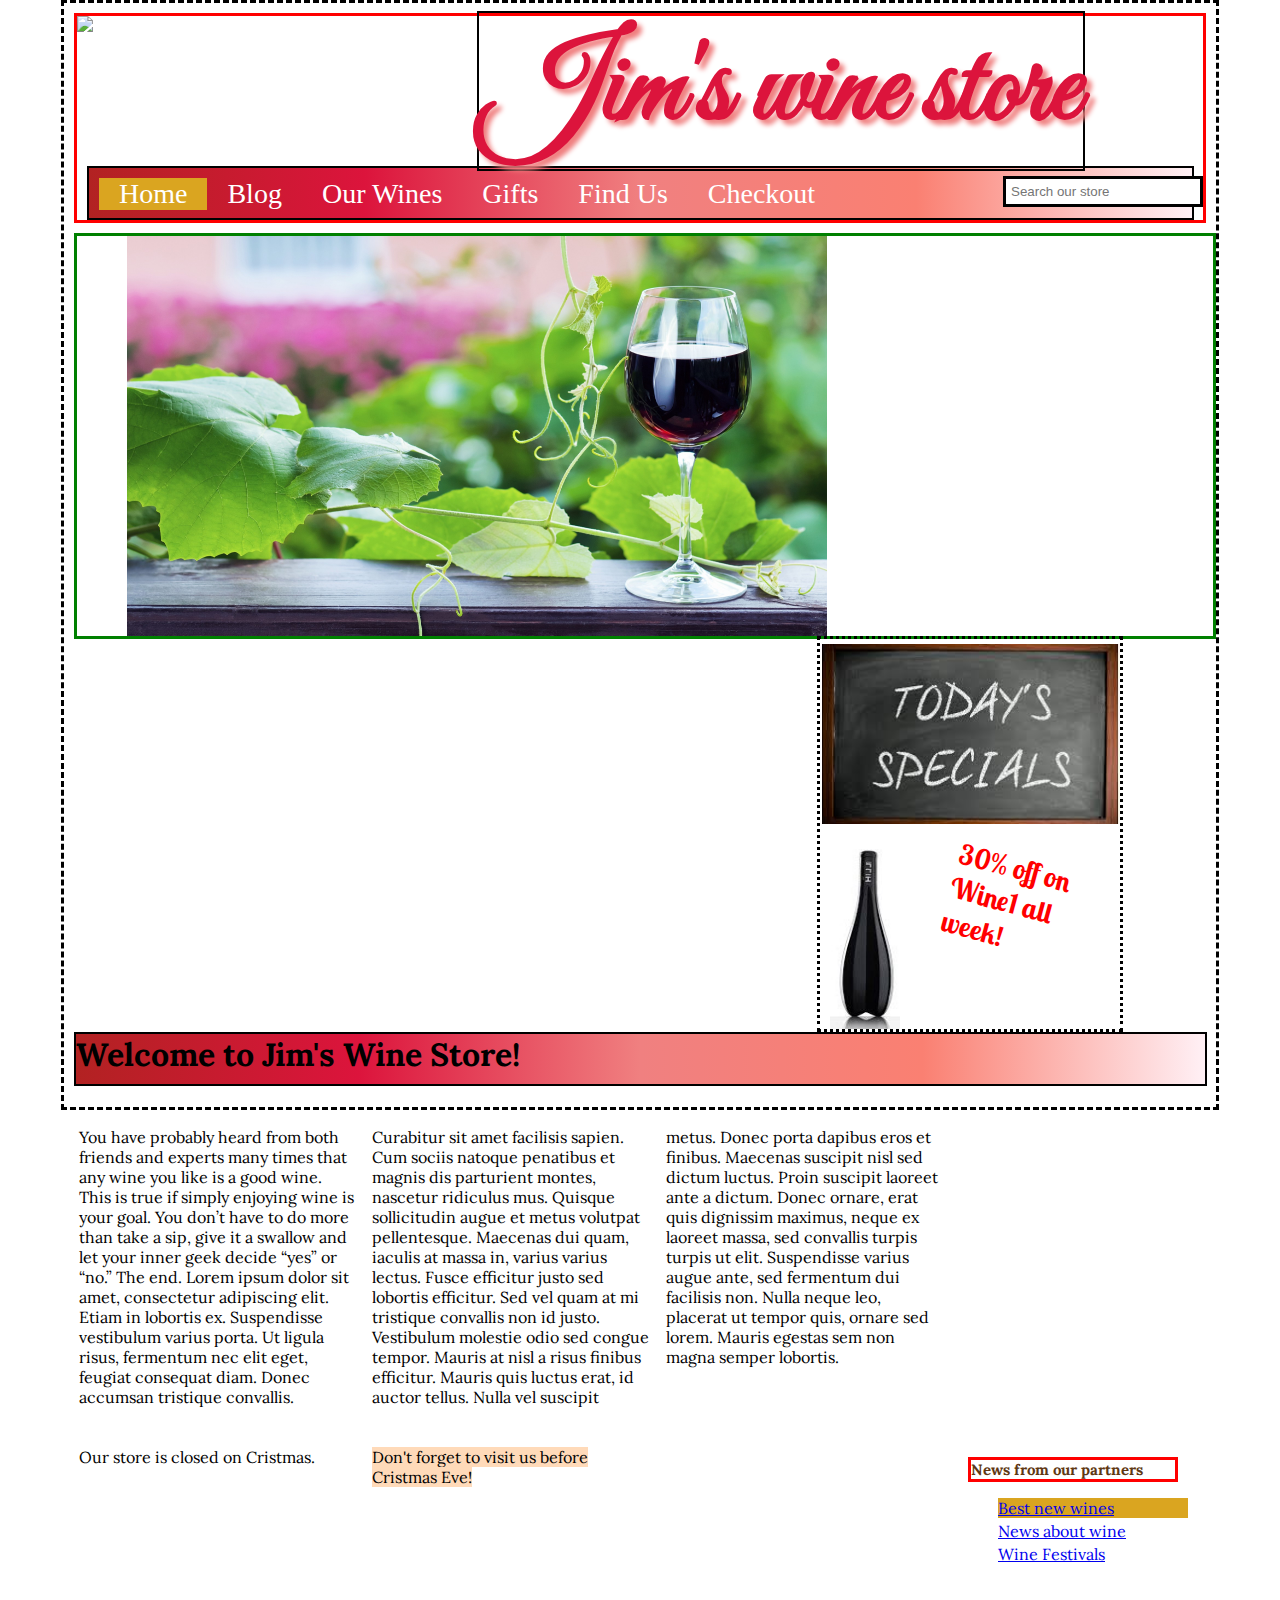
==== index.html @ f789f32a "project added" ====
﻿<!DOCTYPE html>
<html>
<head>
    <title>Home</title>
	<meta charset="utf-8" />
    <link rel="stylesheet" href="myStyle.css" type="text/css" />
    <style>
      li:nth-child(1) {
          background-color: #DAA520;
      }
    </style>
</head>
<body>
      <header>
          <div>
              <a href="index.html">
                  <img src="images/wineLogo.png" />
              </a>
              <span id="headerName">Jim's wine store</span>
              <input type="search" class="searchBox" placeholder="Search our store" />


              <!--<nav class="backgroundGradient">
                  <ul>
                      <li><a class="navigation" href="index.html">Home </a></li>
                      <li><a class="navigation" href="blog.html">Blog </a></li>
                      <li><a class="navigation" href="allwines.html">Our Wines </a></li>
                      <li><a class="navigation" href="gifts.html">Gifts </a></li>
                      <li><a class="navigation" href="findus.html">Find Us </a></li>
                      <li><a class="navigation" href="checkout.html">Checkout </a></li>
                  </ul>
              </nav>-->
              <nav class="common">
                  <ul>
                      <li><a href="index.html">Home</a></li>
                      <li><a href="blog.html">Blog</a></li>
                      <li><a href="allWines.html">Our Wines</a></li>
                      <li><a href="gifts.html">Gifts</a></li>
                      <li><a href="findus.html">Find Us</a></li>
                      <li><a href="checkout.html">Checkout</a></li>
                  </ul>
              </nav>
          </div>
        </header>

       <div id="welcome">
            
                <img src="images/wineHeaderImage2.jpg" />
           
            <div id="special">
                
                    <img src="images/specials.jpg"/>
               
                <div id="wineOfTheMonth">
                    <img src="images/wineExamples.jpg" style=""/>
                    
                        <p style="border:black;">30% off on Wine1 all week!</p>
                   
                </div>

            </div>
        </div>




    <div class="welcomeDiv" style="clear:both;">
        <h1 class="common">Welcome to Jim's Wine Store!</h1>
        <section id="welcomeText">

            <p>
                You have probably heard from both friends and experts many times that any wine you like is a good wine.
                This is true if simply enjoying wine is your goal.
                You don’t have to do more than take a sip, give it a swallow and let your inner geek decide “yes” or “no.”
                The end. Lorem ipsum dolor sit amet, consectetur adipiscing elit. Etiam in lobortis ex. Suspendisse vestibulum varius porta. Ut ligula risus, fermentum nec elit eget, feugiat consequat diam. Donec accumsan tristique convallis. Curabitur sit amet facilisis sapien. Cum sociis natoque penatibus et magnis dis parturient montes, nascetur ridiculus mus. Quisque sollicitudin augue et metus volutpat pellentesque. Maecenas dui quam, iaculis at massa in, varius varius lectus.
                Fusce efficitur justo sed lobortis efficitur. Sed vel quam at mi tristique convallis non id justo. Vestibulum molestie odio sed congue tempor. Mauris at nisl a risus finibus efficitur. Mauris quis luctus erat, id auctor tellus. Nulla vel suscipit metus. Donec porta dapibus eros et finibus. Maecenas suscipit nisl sed dictum luctus. Proin suscipit laoreet ante a dictum. Donec ornare, erat quis dignissim maximus, neque ex laoreet massa, sed convallis turpis turpis ut elit. Suspendisse varius augue ante, sed fermentum dui facilisis non. Nulla neque leo, placerat ut tempor quis, ornare sed lorem. Mauris egestas sem non magna semper lobortis.
            </p>
            <p id="mark">Our store is closed on Cristmas.<br /><br /><mark id="marked">Don't forget to visit us before Cristmas Eve!</mark></p>
        </section>

        <aside id="events">
            <header>News from our partners</header>
            <ul>
                <li><a href="http://www.cnn.com/2015/03/31/living/food--wine-best-new-chefs-2015-feat/index.html" target="_blank">Best new wines</a></li>
                <li><a href="http://www.decanter.com/wine-news/ " target="_blank">News about wine</a></li>
                <li><a href="http://www.niagarawinefestival.com/" target="_blank">Wine Festivals</a></li>
            </ul>
        </aside>
    </div>
        <!--<section id="bestsellers">
            <header>Bestsellers @ Jim's Wine Store</header>
            <section id="welcomeText"> 
                <header style="border:solid green;margin-top:20px;width:95%;">
                    Our Red Wines
                </header>
                <div class="bestWines">
                    <article class="productArticle">
                        <figure>
                            <img class="productArticleImage" src="images/wineExamples.jpg">
                        </figure>
                        <header class="productArticleName"><a href="wineDetails.html">Wine 1</a></header>
                        <p class="productArticlePrice">$10</p>
                        <div class="addBtn">
                            Add to Cart
                        </div>
                    </article>
                    <article class="productArticle">
                        <figure>
                            <img class="productArticleImage" src="images/wineExamples.jpg" />
                        </figure>
                        <header class="productArticleName"><a href="wineDetails.html">Wine 1</a></header>
                        <p class="productArticlePrice">$10</p>
                        <div class="addBtn">
                            Add to Cart
                        </div>

                    </article>
                    <article class="productArticle">
                        <figure>
                            <img class="productArticleImage" src="images/wineExamples.jpg">
                        </figure>
                        <header class="productArticleName"><a href="wineDetails.html">Wine 3</a></header>
                        <p class="productArticlePrice">$10</p>
                        <div class="addBtn">
                            Add to Cart
                        </div>
                    </article>
                </div>
            </section>
            <section>
                <header style="margin-top:300px;border:black solid 2px;">
                    Our White Wines
                </header>
                <div class="bestWines">
                    <article class="productArticle">
                        <figure>
                            <img class="productArticleImage" src="images/wineExamples.jpg">
                        </figure>
                        <header class="productArticleName"><a href="wineDetails.html">Wine 1</a></header>
                        <p class="productArticlePrice">$10</p>
                        <div class="addBtn">
                            Add to Cart
                        </div>
                    </article>
                    <article class="productArticle">
                        <figure>
                            <img class="productArticleImage" src="images/wineExamples.jpg" />
                        </figure>
                        <header class="productArticleName"><a href="wineDetails.html">Wine 1</a></header>
                        <p class="productArticlePrice">$10</p>
                        <div class="addBtn">
                            Add to Cart
                        </div>
                    </article>
                    <article class="productArticle">
                        <figure>
                            <img class="productArticleImage" src="images/wineExamples.jpg">
                        </figure>
                        <header class="productArticleName"><a href="wineDetails.html">Wine 3</a></header>
                        <p class="productArticlePrice">$10</p>
                        <div class="addBtn">
                            Add to Cart
                        </div>
                    </article>
                </div>
            </section>
        </section>

        <footer>
            <p>Our address is <address>85 Yonge St, 123 Toronto</address></p>
            <p class="textcontent">All site sontents is copyright <a href="http://jimswinestore.com">Jim's Wine Store</a></p>
            <p class="smalltext">This page was generated on <time>20:14</time>pm ET.</p>
        </footer>--> 
 
         <!--<script src="../scripts/myScript.js"></script>-->
</body>
</html>
---- myStyle.css ----
﻿@import url('http://fonts.googleapis.com/css?family=Lora|Lobster+Two|Tangerine|Great+Vibes');
body {
    width:90%;
    font-family: "Lora";
    border:dashed;
    margin:auto;
}

header {  
    margin:10px;
    border:solid red;
    
}

/*.headerLogo {
    float:left;    
}

.headerLogo > img {   
    width:300px;
}*/

header img{
    float:left;
    width:300px;
}

#headerName{  
    font-weight:900;
    font-size:120px;
    padding:3px;
    margin:20px 50px 20px 100px;     
    color:crimson;
    font-family:"Great Vibes";
    text-shadow:5px 5px 5px #F08080;
    border:2px solid black;
}

.searchBox {    
    float: right;
    padding: 5px;
    margin: 10px 0px;
    width: 200px;
    border:solid black;
}

 

nav ul
 { 
            font-family:'Times New Roman', Times, serif; 
            font-size:28px;
            margin:0px;  
            padding:10px;                 
}

nav ul li
 {    
               display:inline-block; 
               padding:0px 20px;               
               position: relative;
               float: left;
               list-style: none;
}

nav ul li:hover {
    background-color: #DAA520;
   
}

   nav ul li a
   {
       text-decoration:none;
       color:white;      
   }

#welcome{
  margin-top:10px;  
  height:400px;
  border:green solid;
  margin-left:10px;
}

#welcome img{   
   float:left;
   width:700px;
   height:400px;
   margin:0px 50px;
}

#special{   
    float:right;
    width:300px;
    border:dotted;
    margin-right:90px;
}

#special > img{ 
    width:300px;
    height:180px;
    margin-left:0px;
    margin-top:5px;   
}

.specialAd{    
    float:right;   
    width:180px;
    height:170px;
    padding:20px 10px;
    color:red;
}

#wineOfTheMonth img{
    width:70px;
    height:180px;
    margin-left:10px;
    margin-top:10px;

}

#wineOfTheMonth p{    
    font-family:"Lobster Two";
    font-weight:700;
    font-size:28px; 
    color:red;     
    margin-top:200px;  
    transform:rotate(15deg);
    padding:0px 24px 0px 24px;
}

/*nav {
    margin:2px;   
    border:black solid 2px; 
}

    nav ul {
        list-style-type: none;
        padding: 10px;
        margin:0px;
    }

        nav ul li {
            display:inline-block;
            padding:0px 15px;
        }

.navigation {   
    font-size: 22px;
    float: left;   
    color: white;
    text-decoration: none;
}

.backgroundGradient{
   height: 45px;     
   background-color:#B22222;
   width: 100%;    
    
}
*/
.common /*nav*/
{
    background:linear-gradient(to right,#B22222,#DC143C,#F08080,#FA8072,#FFF0F5);
    height:50px;
    border:solid black 2px; 
    margin-left:10px;
    width:98%;
}

.welcomeDiv {

}

/*#welcomeText{
    padding-top:25px;
    padding-left:20px;
}
*/

#welcomeText p {
    
    float:left;
    width: 75%;
    font-size:16px;
    margin:15px 10px;
    padding:5px;  
    column-count: 3; 
    -webkit-column-count: 3; 
    -moz-column-count: 3;
}



/*#welcomeText > header{
        
    color: #B22222 ;
    font-size:30px;
    font-weight:bold;
    margin:5px 0px;
    font-family:"Lobster Two";
    padding:3px;
}*/

/*#events{
    
    float:right;
    margin:10px 30px 20px 0px;
    width:20%;
   
}

#events > header {
    
    margin-left:20px;
    
    font-size:20px;
    font-weight:bold;
    margin-bottom:8px;
}

#events > ul {
    
    list-style: none;
    margin:auto;
   
}

#events > ul > li {
    
    margin-bottom:3px;
    margin-left:2px;
}*/

#events {
    float: left;
    width: 20%;
    margin-top: 20px;
    margin-bottom: 20px;
}

    #events > header {
        margin-left: 10px;
        color: #603813;
        font-size: 15px;
        margin-bottom: 3px;
        font-weight: bold;
    }

    #events > ul {
        list-style: none;
    }

        #events > ul > li {
            margin-bottom: 3px;
        }



#marked {
    background-color:#FFDAB9 ;
}

.bestWines {
    margin-left:200px;
}

#bestsellers {
   
    height: 100%;
    width: 100%;
    float: left;
    margin:15px 20px;
}

#bestsellers > header {
    
    color: #B22222 ;   
    font-size: 36px;
    font-weight:bold;
    width:95%;  
    margin-left:0px; 
    font-family:"Lobster Two"; 
}

.wineBestsellers{
    
    width:100%;
    float: left;
}

.wineBestsellers > header {
    
    font-weight:bold;
    font-size:46px;
    background-color: #B22222;
    color: white;
    font-family:"Tangerine";
    width:100%;
    margin-left:0px;    
    padding-left:35px;
}

.productArticle{
    
    
    width:200px;
    float:left;
    margin:10px 150px 10px 30px;
}

.productArticleImage {
   
    width:100px;
    height:130px;
}

.productArticleName {
    
    font-size:24px;
    color:black;
    font-weight:bold;
    text-align:center;    
}

.productArticlePrice {
    
    font-size: 20px;
    color:green;
    font-weight: bold;
    padding:0px;
    text-align:center;
    margin-bottom:4px;
}

.addBtn {
    cursor:pointer;
    padding: 4px 15px;
    background:#B22222;
    border:1px solid black;
    color:white;
    text-align:center;
    border-radius:9px;
    width:90px; 
    margin-left:35px;  
    margin-top:0px;
}

.addBtn:hover, a:active {
    background-color:#FF4500;
}


footer {
    border:solid black 2px;
    clear:both;
    width:100%;
    text-align:center;    
}

.smallText {
    border:solid black 2px;
    font-size:10px;
}

/*wine Details*/
 

#fullDesc {
    margin-top:420px;
    width:100%;
    height:600px;
} 

.wineDetails > header {
   
   
    background-color: #A52A2A ;
    color:white;
    font-family:"Lobster Two";
    font-size:36px;
}

.wineDetailsFigure{
    float:left;

}

.wineDetailsImage{
    float:left;
    width:300px;
    height:380px;
    padding-bottom:30px;
}

.wineDetailsFigure > figcaption {
    text-align:center;
    
    font-family:"Lora";
    font-size:24px;
    font-weight:bolder;
    
}

.wineDetailsDesc{    
    
    margin:60px 45px 0px 400px;
    padding:20px 30px 15px 0px;

}

.wineDetailsContent p{
    margin:60px 45px 0px 400px;
    padding:20px 30px 15px 0px;
    -moz-column-count: 3;
    -webkit-column-count: 3;
}

.priceAndBtn {
    height:55px;
    width:800px;
    margin-left:400px;    
    
}

#wineDetailsPrice {
    float:left;
    color: green;
    width:100px;
    font-size:26px;    
    font-weight:900;
    padding:3px 10px;
   
}

#addBtnDetails {
    padding:3px 10px;
    float:left;
    /*width:200px;
    font-size:22px;
    font-style:italic;*/

    cursor:pointer;
    padding: 4px 15px;
    background:#B22222;   
    color:white;
    text-align:center;
    border-radius:9px;
    width:90px; 
    margin-left:35px;  
    margin-top:10px;
}

/*Our wines*/

.allWines {   
   margin-top:440px;
   width:95%;
   height:50px;
   font-family:"Lobster Two";
   font-size:30px;
   padding:5px;
   background-color: #B22222;
}

.typeOfWineImage{
    float:left;
    width:70px;
    height:280px;    
    margin:20px 145px;
    
}

.typeOfWineDesc{
    float:left;
    margin-top:50px;    
    font-size:16px;
    font-family:Arial;   
    width:70%;    
    padding:30px;
    -moz-column-count: 3;
    -webkit-column-count: 3;
    column-count: 3;
}

.typeOfWine{
    text-align:center;
    height:60px;
    width:80%;
    font-family:Constantia;
    font-weight:bold;
    font-style:italic;
    font-size:30px;
}

.typeOfWinePlace {    
     width:25%;
     margin-top:20px;
     height:400px;
     float:left;
}

.nextWine{
    clear:both;
}

/*Find us page styles*/
#googleMap{
    width:500px;
    height:400px;
    margin:auto;
}

.storeMap > header{
   margin-top:440px;
   width:95%;
   height:50px;
   font-family:"Lobster Two";
   font-size:30px;
   padding:5px;
   background-color: #B22222;

}
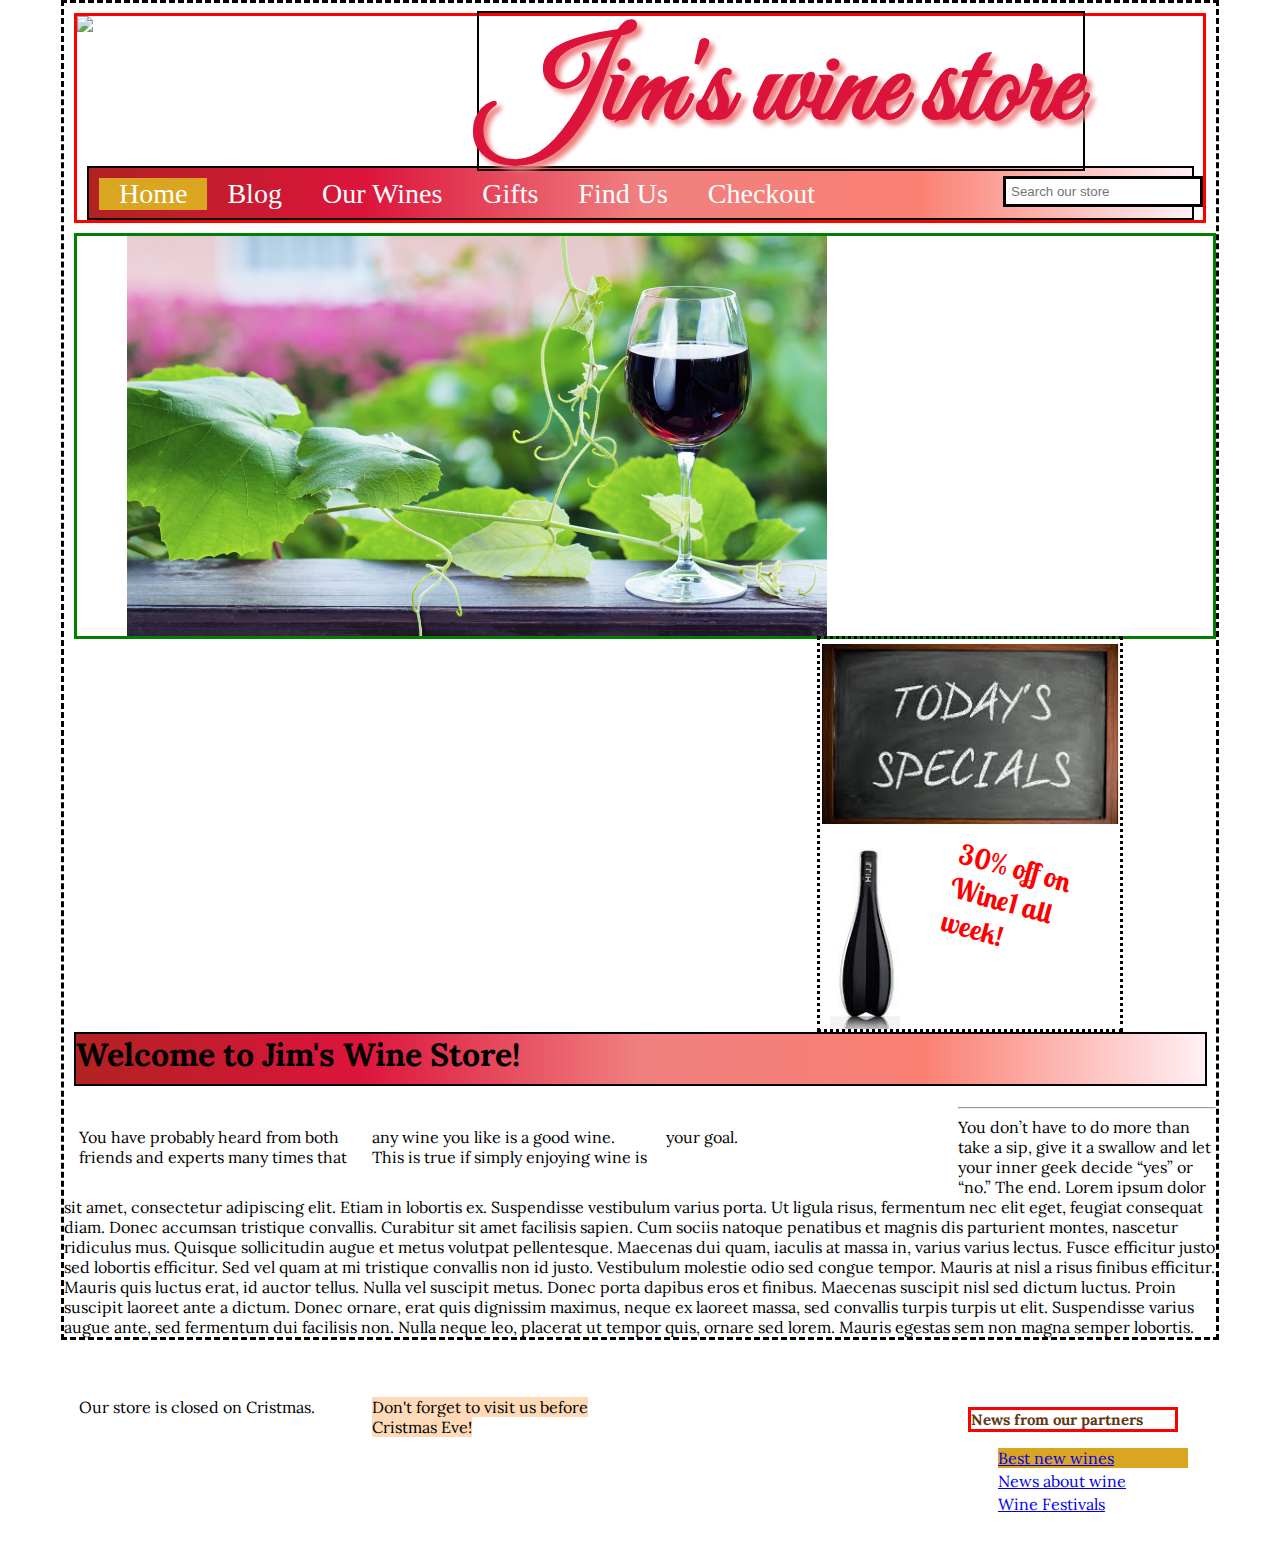
==== commit 9f2f55ea: "hr is added" ====
--- a/index.html
+++ b/index.html
@@ -70,7 +70,7 @@
 
             <p>
                 You have probably heard from both friends and experts many times that any wine you like is a good wine.
-                This is true if simply enjoying wine is your goal.
+                This is true if simply enjoying wine is your goal.<hr/>
                 You don’t have to do more than take a sip, give it a swallow and let your inner geek decide “yes” or “no.”
                 The end. Lorem ipsum dolor sit amet, consectetur adipiscing elit. Etiam in lobortis ex. Suspendisse vestibulum varius porta. Ut ligula risus, fermentum nec elit eget, feugiat consequat diam. Donec accumsan tristique convallis. Curabitur sit amet facilisis sapien. Cum sociis natoque penatibus et magnis dis parturient montes, nascetur ridiculus mus. Quisque sollicitudin augue et metus volutpat pellentesque. Maecenas dui quam, iaculis at massa in, varius varius lectus.
                 Fusce efficitur justo sed lobortis efficitur. Sed vel quam at mi tristique convallis non id justo. Vestibulum molestie odio sed congue tempor. Mauris at nisl a risus finibus efficitur. Mauris quis luctus erat, id auctor tellus. Nulla vel suscipit metus. Donec porta dapibus eros et finibus. Maecenas suscipit nisl sed dictum luctus. Proin suscipit laoreet ante a dictum. Donec ornare, erat quis dignissim maximus, neque ex laoreet massa, sed convallis turpis turpis ut elit. Suspendisse varius augue ante, sed fermentum dui facilisis non. Nulla neque leo, placerat ut tempor quis, ornare sed lorem. Mauris egestas sem non magna semper lobortis.
